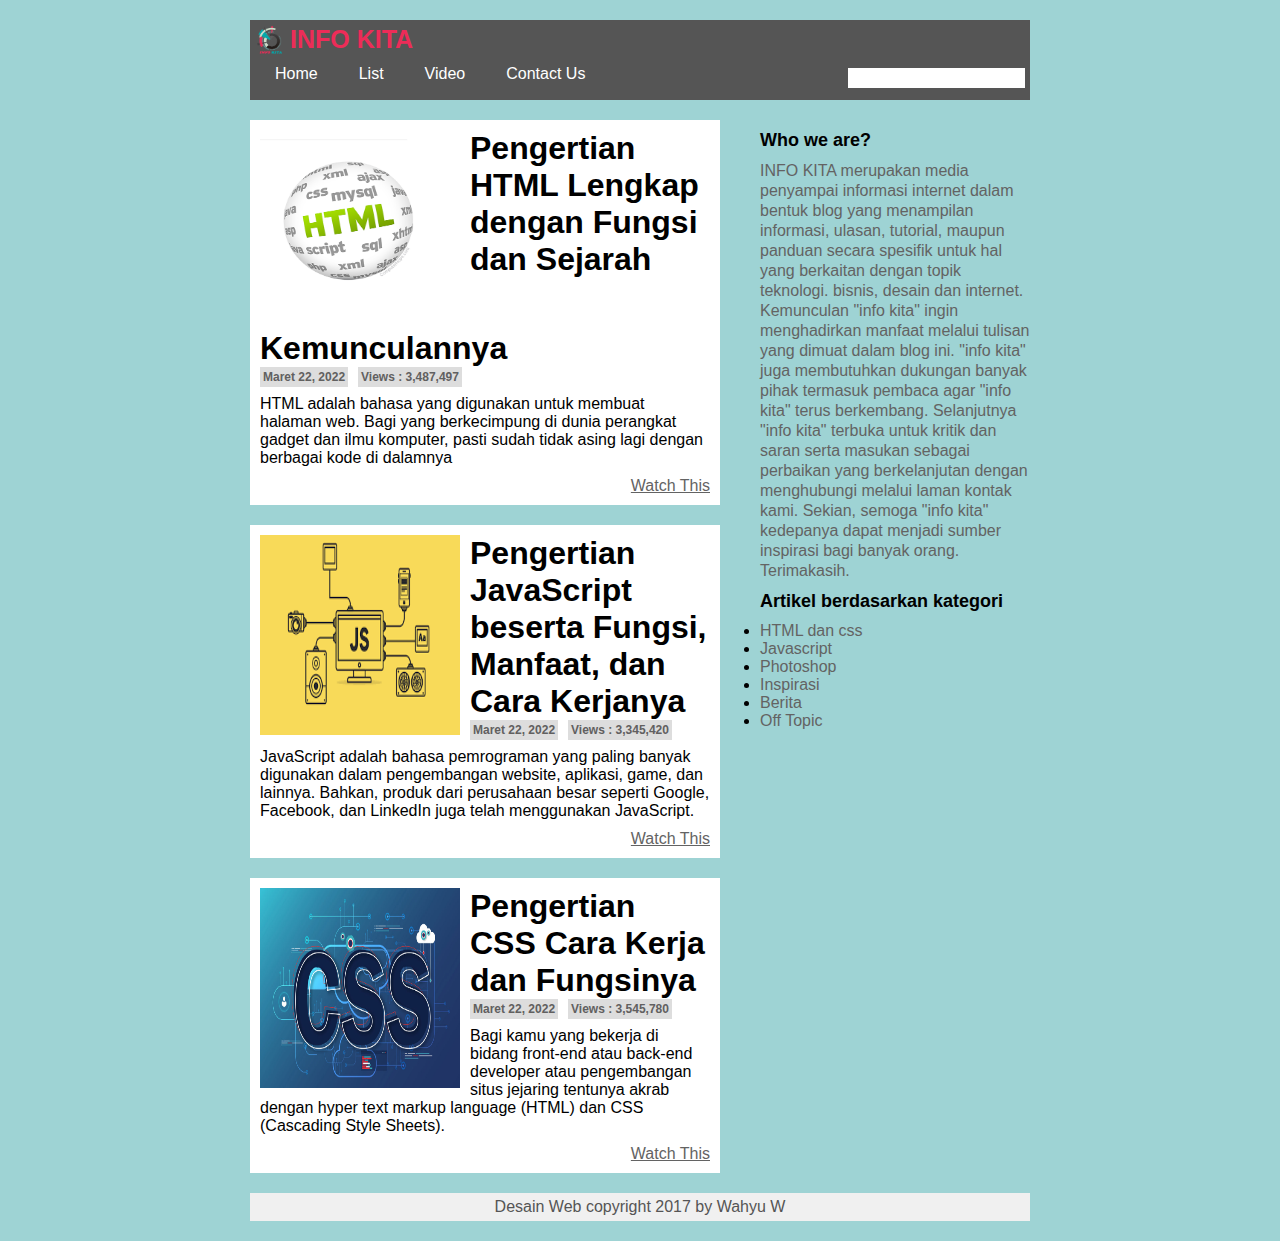
==== tugas1_markus ari widyatmoko_12211877/index.html @ 455ab7d0 "Add files via upload" ====
<!DOCTYPE html>
<html lang="en">
<head>
	<meta charset="utf-8">
	<title>Latihan Markup</title>
	<link rel="stylesheet" href="style.css" />
</head>
<body>
<div id="wrapper">
	<header>
		<figure>
			<img src="logo.png" alt="INFO KITA" />
			<h1>info kita</h1>
		</figure>
			<nav>
			<ul id="menu-utama">
				<li><a href="index.html">Home</a></li>
				<li><a href="list.html">List</a></li>
				<li><a target="_blank" href="https://www.youtube.com">Video</a></li>
				<li><a href="contact.html">Contact Us</a></li>
			</ul>
			</nav>
		<form>
			<input type="text" name="search" />
		</form>
	</header><!-- Penutup div "header" -->
	<div id="daftar-artikel">
		<article>
			<img src="html.png" alt="Gambar Artikel" />
			<h1> Pengertian HTML Lengkap dengan Fungsi dan Sejarah Kemunculannya </h1>
			<b>Maret 22, 2022</b><b>Views : 3,487,497</b>
			<p>HTML adalah bahasa yang digunakan untuk membuat halaman web. Bagi yang berkecimpung di dunia perangkat gadget dan ilmu komputer, pasti sudah tidak asing lagi dengan berbagai kode di dalamnya</p>
			<a href="artikel.html">Watch This</a>
		</article><!-- Penutup div "artikel" -->
		<article>
			<img src="javascript.png" alt="Gambar Artikel" />
			<h1> Pengertian JavaScript beserta Fungsi, Manfaat, dan Cara Kerjanya </h1>
			<b>Maret 22, 2022</b><b>Views : 3,345,420</b>
			<p>JavaScript adalah bahasa pemrograman yang paling banyak digunakan dalam pengembangan website, aplikasi, game, dan lainnya. Bahkan, produk dari perusahaan besar seperti Google, Facebook, dan LinkedIn juga telah menggunakan JavaScript. </p>
			<a href="artikel1.html">Watch This</a>
		</article><!-- Penutup div "artikel" -->
		<article>
			<img src="css.jpg" alt="Gambar Artikel" />
			<h1>  Pengertian CSS Cara Kerja dan Fungsinya </h1>
			<b>Maret 22, 2022</b><b>Views : 3,545,780</b>
			<p>Bagi kamu yang bekerja di bidang front-end atau back-end developer atau pengembangan situs jejaring tentunya akrab dengan hyper text markup language (HTML) dan CSS (Cascading Style Sheets).</p>
			<a href="artikel2.html">Watch This</a>
		</article><!-- Penutup div "artikel" -->
	</div><!-- Penutup div "daftar-artikel" -->
	<aside>
		<h2>Who we are?</h2>
		<p>INFO KITA merupakan media penyampai informasi internet dalam bentuk blog yang menampilan informasi, ulasan, tutorial, maupun panduan secara spesifik untuk hal yang berkaitan dengan topik teknologi. bisnis, desain dan internet. Kemunculan "info kita" ingin menghadirkan manfaat melalui tulisan yang dimuat dalam blog ini. "info kita" juga membutuhkan dukungan banyak pihak termasuk pembaca agar "info kita" terus berkembang. Selanjutnya "info kita" terbuka untuk kritik dan saran serta masukan sebagai perbaikan yang berkelanjutan dengan menghubungi melalui laman kontak kami. Sekian, semoga "info kita" kedepanya dapat menjadi sumber inspirasi bagi banyak orang. Terimakasih.</p>
 		<h2>Artikel berdasarkan kategori</h2>
 		<ul>
			<li><a href="">HTML dan css</a></li>
			<li><a href="">Javascript</a></li>
			<li><a href="">Photoshop</a></li>
			<li><a href="">Inspirasi</a></li>
			<li><a href="">Berita</a></li>
			<li><a href="">Off Topic</a></li>
		</ul>
	</aside><!-- Penutup div "sidebar" -->
	<footer>
		<p>Desain Web copyright 2017 by Wahyu W</p>
	</footer>
</div><!-- Penutup div "wrapper" -->
</body>
</html>
---- tugas1_markus ari widyatmoko_12211877/style.css ----
*{
	margin:0;
	padding:0;
	font-family:calibri, segoe ui, arial, tahoma, sans-serif;
}

body{
	background-color:#9ed3d4;
	background-image: ;
	background-repeat: no-repeat;
	background-position: center;
}

#wrapper{
	width : 780px;
	margin: 0 auto;
	overflow: hidden;
}

header{
	background: #555;
	height : 70px;
	width: 100%;
	padding:5px;
	margin: 20px 0;
	overflow: hidden;
}

header img { 
	width: 30px;
	height:30px;
	float: left;
	padding-right:5px;
}

header h1 {
	color:#ed2c58;
	text-transform:uppercase;
	font-size: 25px;
}

#menu-utama{
	margin-top: 3px;
	list-style:none;
}

#menu-utama li{
	float:left;
	padding:8px 20px;
	border-right:1px solid #555555;
}

#menu-utama li a{
	color: #ffffff;
	text-decoration: none;
}

header form{
	float:right;
	margin-top:7px;
	margin-right: 10px;
}

header form input{
	border:none;
	height:20px;
}

#daftar-artikel{
	width: 470px;
	float:left;
}
#daftar-artikel h3{
	margin-left: 140px;
	margin-bottom: 20px;
	font-size: 40px;
}

article{
	background: #ffffff;
	padding:10px;
	margin-bottom: 20px;
	overflow:hidden;
}

article img {
	float:left;
	margin-right:10px;
	width:200px;
	height:200px;
}

article b{
	color: #616060;
	background: #DDDDDD;
	padding:3px;
	font-size:12px;
	font-weight:bold;
	margin-right:10px;
}

article p{
	margin:10px 0;
}

article a{
	display:block;
	text-align:right;
	color: #636363;
}

article h1 a{
	text-decoration: none;
	text-align: center;
}

aside{
	width:270px;
	float: right;
}

aside h2{
	font-size:18px;
	margin:10px 0;
}

aside p{
	line-height:20px;
	color: #636363;
}

aside ul li a{
	color:#636363;
	text-decoration:none;
}

footer{
	clear:both;
	margin:20px 0;
	text-align: center;
	background-color: #f0f0f0;
	padding:5px;
	color:#555555;
}

legend{
	text-align: center;
	font-size: 30px;
}

form{
	font-size: 20px;
}

form label{
	display: block;
	
}

form p{
	padding-left: 120px;	
}

form p input{
	width: 80%;
	padding: 10px;
	font-size: 20px;
	margin-bottom: 10px;
	margin-top: 10px;
}

form p textarea{
	width: 80%;
	padding: 10px;
	font-size: 20px;
	margin-bottom: 10px;
	margin-top: 10px;
}
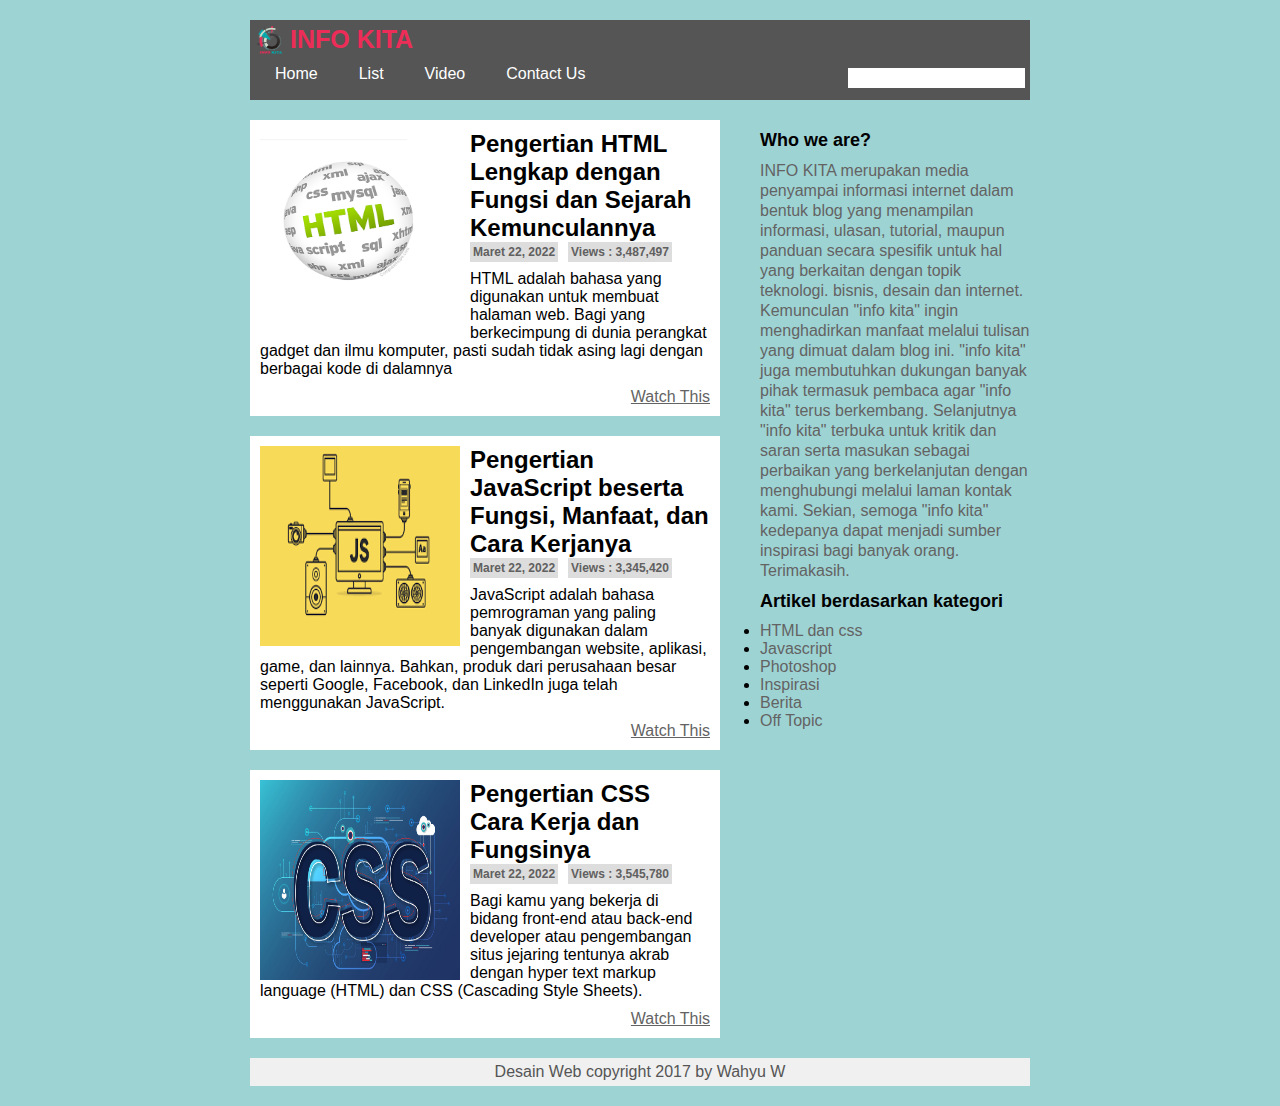
==== commit 32c2db3e: "Update index.html" ====
--- a/tugas1_markus ari widyatmoko_12211877/index.html
+++ b/tugas1_markus ari widyatmoko_12211877/index.html
@@ -1,5 +1,5 @@
 <!DOCTYPE html>
-<html lang="en">
+<html lang="id">
 <head>
 	<meta charset="utf-8">
 	<title>Latihan Markup</title>
@@ -27,21 +27,21 @@
 	<div id="daftar-artikel">
 		<article>
 			<img src="html.png" alt="Gambar Artikel" />
-			<h1> Pengertian HTML Lengkap dengan Fungsi dan Sejarah Kemunculannya </h1>
+			<h2> Pengertian HTML Lengkap dengan Fungsi dan Sejarah Kemunculannya </h2>
 			<b>Maret 22, 2022</b><b>Views : 3,487,497</b>
 			<p>HTML adalah bahasa yang digunakan untuk membuat halaman web. Bagi yang berkecimpung di dunia perangkat gadget dan ilmu komputer, pasti sudah tidak asing lagi dengan berbagai kode di dalamnya</p>
 			<a href="artikel.html">Watch This</a>
 		</article><!-- Penutup div "artikel" -->
 		<article>
 			<img src="javascript.png" alt="Gambar Artikel" />
-			<h1> Pengertian JavaScript beserta Fungsi, Manfaat, dan Cara Kerjanya </h1>
+			<h2> Pengertian JavaScript beserta Fungsi, Manfaat, dan Cara Kerjanya </h2>
 			<b>Maret 22, 2022</b><b>Views : 3,345,420</b>
 			<p>JavaScript adalah bahasa pemrograman yang paling banyak digunakan dalam pengembangan website, aplikasi, game, dan lainnya. Bahkan, produk dari perusahaan besar seperti Google, Facebook, dan LinkedIn juga telah menggunakan JavaScript. </p>
 			<a href="artikel1.html">Watch This</a>
 		</article><!-- Penutup div "artikel" -->
 		<article>
 			<img src="css.jpg" alt="Gambar Artikel" />
-			<h1>  Pengertian CSS Cara Kerja dan Fungsinya </h1>
+			<h2>  Pengertian CSS Cara Kerja dan Fungsinya </h2>
 			<b>Maret 22, 2022</b><b>Views : 3,545,780</b>
 			<p>Bagi kamu yang bekerja di bidang front-end atau back-end developer atau pengembangan situs jejaring tentunya akrab dengan hyper text markup language (HTML) dan CSS (Cascading Style Sheets).</p>
 			<a href="artikel2.html">Watch This</a>
@@ -65,4 +65,4 @@
 	</footer>
 </div><!-- Penutup div "wrapper" -->
 </body>
-</html>+</html>
